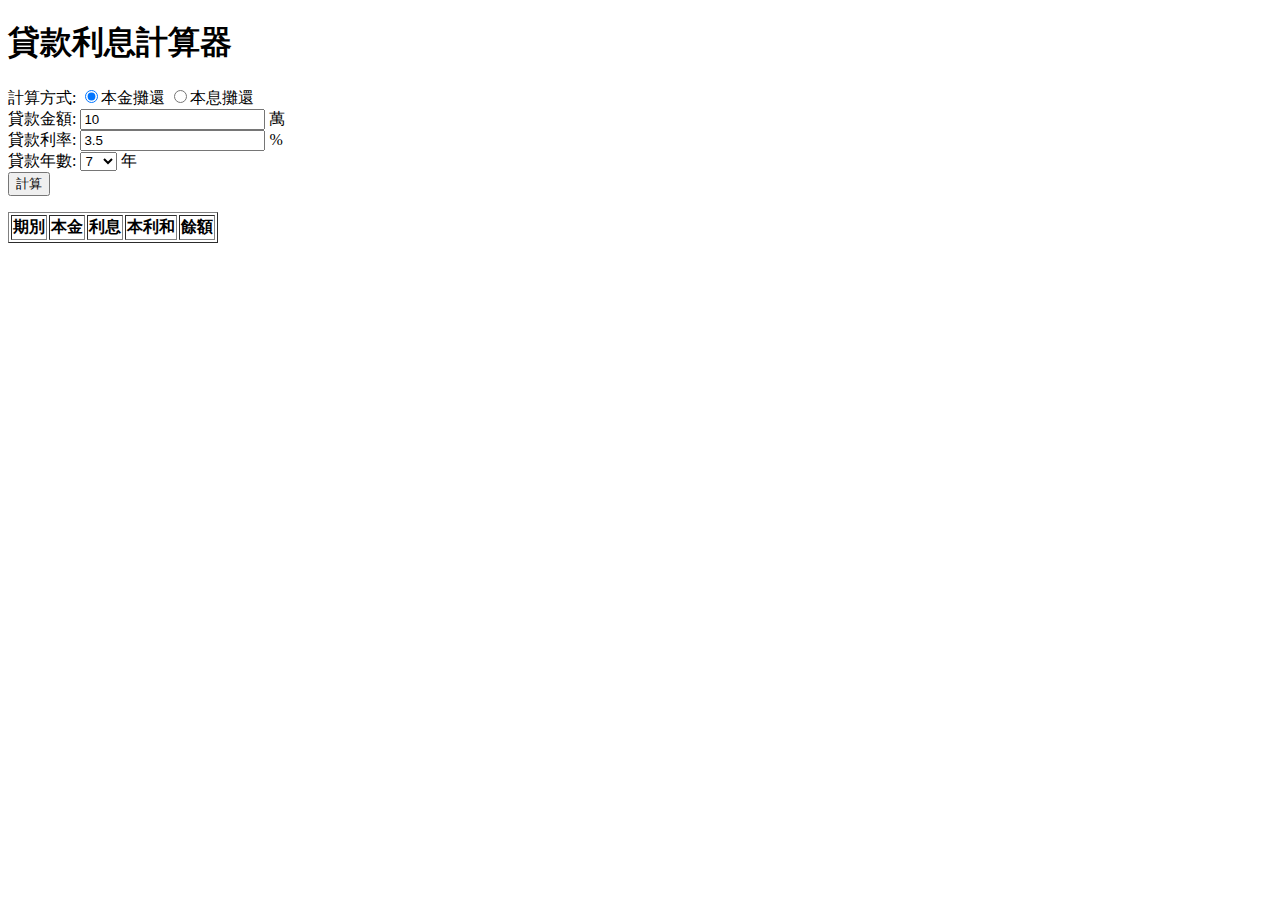
==== 1022-test.html @ 0e479edc "test是老師的拿來比對一下" ====
<!DOCTYPE html>
<html lang="en">

<head>
    <meta charset="UTF-8">
    <meta name="viewport" content="width=device-width, initial-scale=1.0">
    <title>Document</title>
</head>

<body>
    <h1>貸款利息計算器</h1>
    <form>
        <label for="">計算方式:</label>
        <input type="radio" id="principalPayment" name="repayment" checked>本金攤還
        <input type="radio" id="interestPayment" name="repayment">本息攤還
        <br>
        <label for="loanAmount">貸款金額:</label>
        <input type="number" id="loanAmount" placeholder="請輸入金額" value="10">&nbsp;萬
        <br>
        <label for="interestRate">貸款利率:</label>
        <input type="number" id="interestRate" step="0.1" value="3.5">&nbsp;%
        <br>
        <label for="loanYear">貸款年數:</label>
        <select name="loanYear" id="loanYear">
            <option value="3">3</option>
            <option value="5">5</option>
            <option value="7" selected>7</option>
            <option value="10">10</option>
            <option value="20">20</option>
        </select>&nbsp;年
        <br>
        <input type="button" value="計算" onclick="roanCalc()">
    </form>
    <ul id="result">


    </ul>
    <table id="resultTable" border="1">
        <thead>
            <tr>
                <th>期別</th>
                <th>本金</th>
                <th>利息</th>
                <th>本利和</th>
                <th>餘額</th>
            </tr>
        </thead>
        <tbody>

        </tbody>

    </table>


    <script>
        const loanAmountEl = document.querySelector("#loanAmount");
        const interestRateEl = document.querySelector("#interestRate");
        const loanYearEl = document.querySelector("#loanYear");
        const principalPaymentEl = document.querySelector("#principalPayment");
        const resultEl = document.querySelector("#result");
        const tableTbodyEl = document.querySelector("#resultTable tbody");

        function roanCalc() {
            //取得貸款金額/利率/年期
            let loanAmount = loanAmountEl.value * 10000;
            let interestRate = interestRateEl.value;
            let loanYear = loanYearEl.value;
            //本金攤還方式
            let principalPayment = principalPaymentEl.checked;
            console.log(loanAmount, interestRate, loanYear, principalPayment);

            let amount = loanAmount;
            let months = loanYear * 12;
            let monthRate = interestRate / 100 / 12;
            //固定還款金額
            let monthPay = parseInt(amount / months);
            let resultPayment = [];

            console.log(amount, months, monthRate, monthPay);

            //跑動期數
            for (let i = 0; i < months; i++) {
                //計算每個月利息
                let interest = Math.round(amount * monthRate);
                //減少餘額
                amount -= monthPay;
                //最後一期              
                if (i == months - 1) {
                    resultPayment.push([i + 1, monthPay + amount, interest, monthPay + interest + amount, 0]);
                }
                else {
                    resultPayment.push([i + 1, monthPay, interest, monthPay + interest, amount]);
                }
            }

            drawTable(resultPayment);
        }

        function drawTable(resultPayment) {
            let tableHtml = "";
            // tr
            for (let i = 0; i < resultPayment.length; i++) {
                tableHtml += "<tr>";
                for (let j = 0; j < resultPayment[i].length; j++) {
                    // td
                    tableHtml += `<td>${resultPayment[i][j]}</td>`;
                }
                tableHtml += "</tr>";
            }

            tableTbodyEl.innerHTML = tableHtml;
        }

    </script>
</body>

</html>
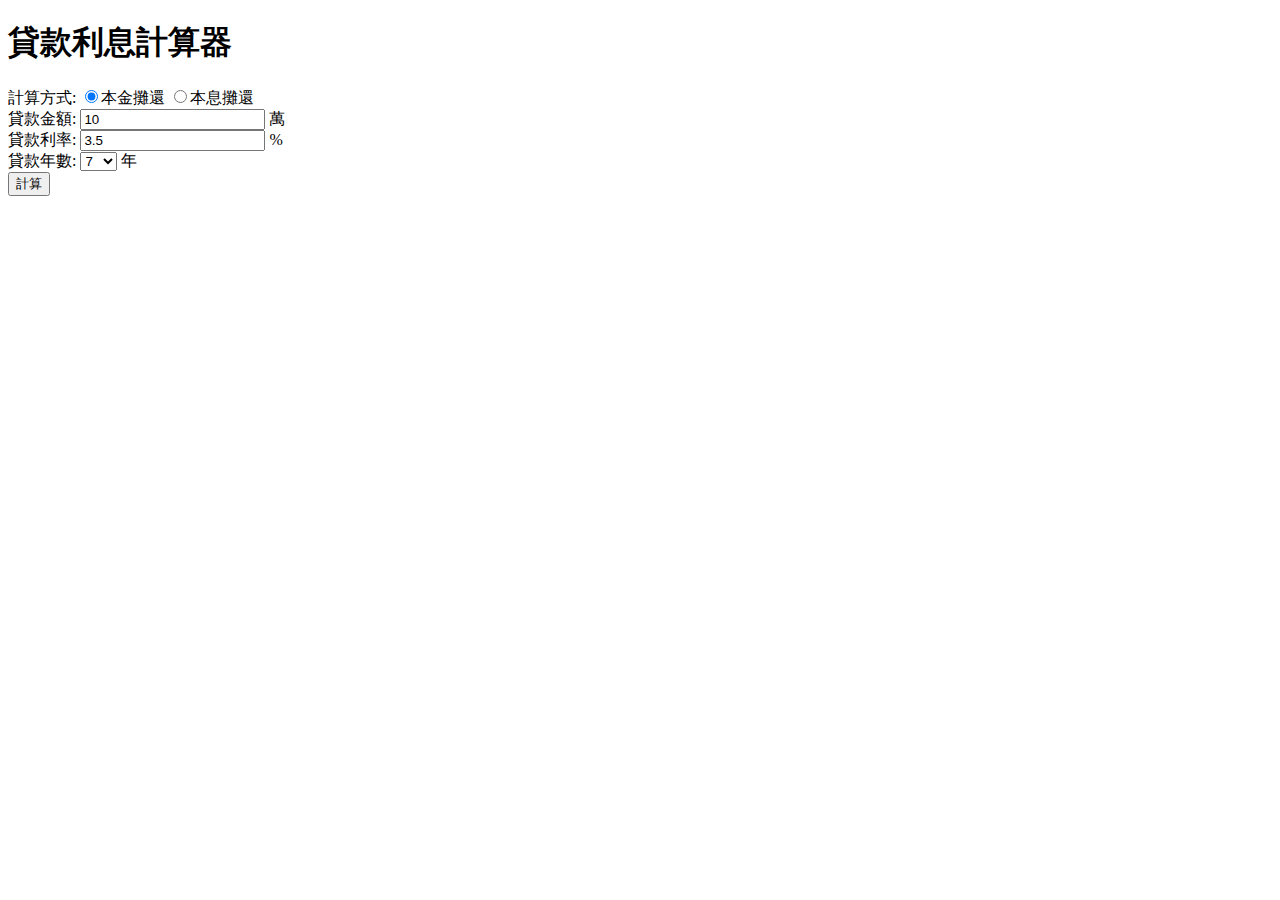
==== commit 2700da20: "輸出總利息跟總還款金額" ====
--- a/1022-test.html
+++ b/1022-test.html
@@ -31,11 +31,12 @@
         <br>
         <input type="button" value="計算" onclick="roanCalc()">
     </form>
-    <ul id="result">
+    <div id="result">
 
 
-    </ul>
-    <table id="resultTable" border="1">
+
+    </div>
+    <table id="resultTable" border="1" hidden>
         <thead>
             <tr>
                 <th>期別</th>
@@ -59,6 +60,7 @@
         const principalPaymentEl = document.querySelector("#principalPayment");
         const resultEl = document.querySelector("#result");
         const tableTbodyEl = document.querySelector("#resultTable tbody");
+
 
         function roanCalc() {
             //取得貸款金額/利率/年期
@@ -93,6 +95,14 @@
                 }
             }
 
+            let totalInterest = 0;
+            for (let i = 0; i < resultPayment.length; i++) {
+                totalInterest += resultPayment[i][2];
+            }
+
+            resultEl.innerHTML = `期數:${months}總利息支出${totalInterest}總還款金額${totalInterest + loanAmount}`;
+
+
             drawTable(resultPayment);
         }
 
@@ -107,7 +117,9 @@
                 }
                 tableHtml += "</tr>";
             }
-
+            if (tableHtml != "") {
+                document.querySelector("#resultTable").style.display = "table";
+            }
             tableTbodyEl.innerHTML = tableHtml;
         }
 
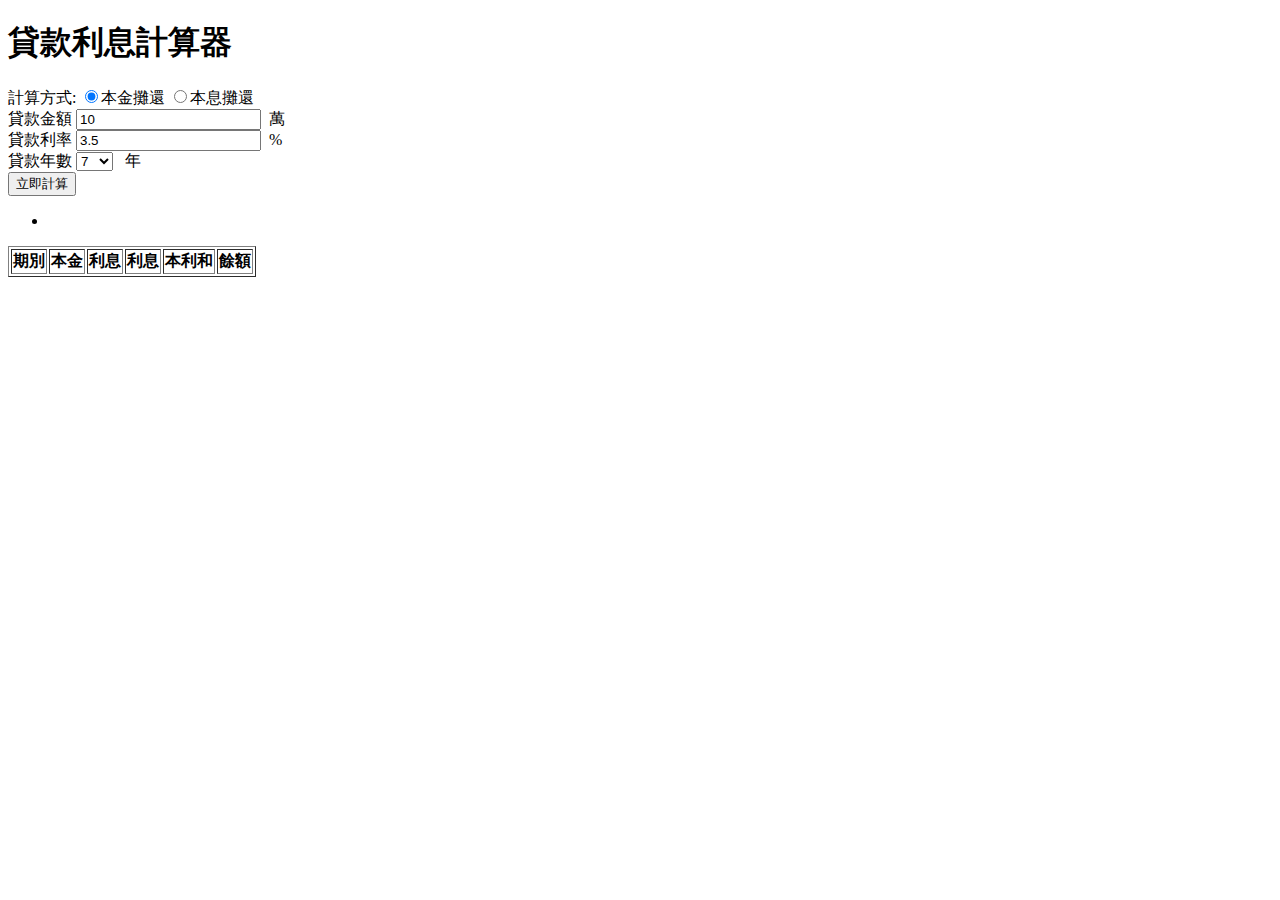
==== commit eaa6c35a: "1.加入css 2.tset是自己的" ====
--- a/1022-test.html
+++ b/1022-test.html
@@ -4,51 +4,58 @@
 <head>
     <meta charset="UTF-8">
     <meta name="viewport" content="width=device-width, initial-scale=1.0">
-    <title>Document</title>
+    <title>貸款利息計</title>
 </head>
 
 <body>
     <h1>貸款利息計算器</h1>
+
     <form>
         <label for="">計算方式:</label>
-        <input type="radio" id="principalPayment" name="repayment" checked>本金攤還
-        <input type="radio" id="interestPayment" name="repayment">本息攤還
+        <input type="radio" id="principal" name="repayment" checked>本金攤還
+        <input type="radio" id="interest" name="repayment">本息攤還
         <br>
-        <label for="loanAmount">貸款金額:</label>
-        <input type="number" id="loanAmount" placeholder="請輸入金額" value="10">&nbsp;萬
+        <label for="loanAmount">貸款金額</label>
+        <input id="loanAmount" type="number" placeholder="請輸入金額" value="10">&nbsp; 萬
         <br>
-        <label for="interestRate">貸款利率:</label>
-        <input type="number" id="interestRate" step="0.1" value="3.5">&nbsp;%
+        <label for="interestRate">貸款利率</label>
+        <input id="interestRate" trpe="number" step="0.1" value="3.5">&nbsp; %
         <br>
-        <label for="loanYear">貸款年數:</label>
-        <select name="loanYear" id="loanYear">
+        <label for="loanYear">貸款年數</label>
+        <select name="loanYear" id="loanYear" type="number">
             <option value="3">3</option>
             <option value="5">5</option>
             <option value="7" selected>7</option>
             <option value="10">10</option>
             <option value="20">20</option>
-        </select>&nbsp;年
+
+        </select>
+        &nbsp; 年
         <br>
-        <input type="button" value="計算" onclick="roanCalc()">
+        <!-- <input type="button" value="清除"></button> -->
+        <input type="button" value="立即計算" onclick="roanCalc()"></input>
     </form>
-    <div id="result">
-
-
-
-    </div>
-    <table id="resultTable" border="1" hidden>
+    <ul id="result">
+        <li></li>
+    </ul>
+    <table id="resultTable" border="1">
         <thead>
             <tr>
                 <th>期別</th>
                 <th>本金</th>
                 <th>利息</th>
+                <th>利息</th>
                 <th>本利和</th>
                 <th>餘額</th>
+
             </tr>
         </thead>
+
         <tbody>
 
         </tbody>
+
+
 
     </table>
 
@@ -57,73 +64,68 @@
         const loanAmountEl = document.querySelector("#loanAmount");
         const interestRateEl = document.querySelector("#interestRate");
         const loanYearEl = document.querySelector("#loanYear");
-        const principalPaymentEl = document.querySelector("#principalPayment");
+        const tableTbodyEl = document.querySelector("#resultTable tbody");
+        const principalEl = document.querySelector("#principal");
+        const interestEl = document.querySelector("#interest");
+        //result
         const resultEl = document.querySelector("#result");
-        const tableTbodyEl = document.querySelector("#resultTable tbody");
+
 
 
         function roanCalc() {
-            //取得貸款金額/利率/年期
+            //取得貸款金額/利率/年數
             let loanAmount = loanAmountEl.value * 10000;
             let interestRate = interestRateEl.value;
             let loanYear = loanYearEl.value;
-            //本金攤還方式
-            let principalPayment = principalPaymentEl.checked;
-            console.log(loanAmount, interestRate, loanYear, principalPayment);
+            //取得計算方式
+            // let principalPayment =
 
-            let amount = loanAmount;
-            let months = loanYear * 12;
-            let monthRate = interestRate / 100 / 12;
+            console.log(loanAmount, interestRate, loanYear);
+
+            let amount = loanAmount
+            let months = loanYear * 12
+            let monthRate = interestRate / 100 / 12
             //固定還款金額
-            let monthPay = parseInt(amount / months);
-            let resultPayment = [];
-
+            let monthPay = parseInt(amount / months)
             console.log(amount, months, monthRate, monthPay);
 
-            //跑動期數
-            for (let i = 0; i < months; i++) {
-                //計算每個月利息
-                let interest = Math.round(amount * monthRate);
-                //減少餘額
-                amount -= monthPay;
-                //最後一期              
-                if (i == months - 1) {
-                    resultPayment.push([i + 1, monthPay + amount, interest, monthPay + interest + amount, 0]);
-                }
-                else {
-                    resultPayment.push([i + 1, monthPay, interest, monthPay + interest, amount]);
+
+
+
+            let liText = ''
+
+            function drawTable(resultPayment) {
+                //console.log(tableTbodyEl, resultPayment);
+                let tableHtml = "";
+                // tr
+
+                for (let i = 0; i < resultPayment.length; i++) {
+                    tableHtml += "<tr>"
+                    for (let j = 0; j < resultPayment[i].length; j++) {
+                        //td
+                        tableHtml += `<td>${resultPayment[i][j]}</td>`
+                        console.log(resultPayment[i][j]);
+                    }
                 }
             }
 
-            let totalInterest = 0;
-            for (let i = 0; i < resultPayment.length; i++) {
-                totalInterest += resultPayment[i][2];
+            for (let i = 0; i < months; i++) {
+
+                let interest = Math.round(amount * monthRate)//math.round=round
+                amount -= monthPay
+                //最後一期餘額加本金
+
+                if (i == months - 1) {
+                    console.log(`期別:${i + 1}本金:${monthPay + amount}利息:${interest}本利和:${monthPay + interest + amount}餘額:${0}`)
+                } else {
+
+                    console.log(`期別:${i + 1}本金:${monthPay}利息:${interest}本利和:${monthPay + interest}餘額:${amount}`)
+                }
+
             }
+        }
+    </script>
 
-            resultEl.innerHTML = `期數:${months}總利息支出${totalInterest}總還款金額${totalInterest + loanAmount}`;
-
-
-            drawTable(resultPayment);
-        }
-
-        function drawTable(resultPayment) {
-            let tableHtml = "";
-            // tr
-            for (let i = 0; i < resultPayment.length; i++) {
-                tableHtml += "<tr>";
-                for (let j = 0; j < resultPayment[i].length; j++) {
-                    // td
-                    tableHtml += `<td>${resultPayment[i][j]}</td>`;
-                }
-                tableHtml += "</tr>";
-            }
-            if (tableHtml != "") {
-                document.querySelector("#resultTable").style.display = "table";
-            }
-            tableTbodyEl.innerHTML = tableHtml;
-        }
-
-    </script>
 </body>
 
 </html>